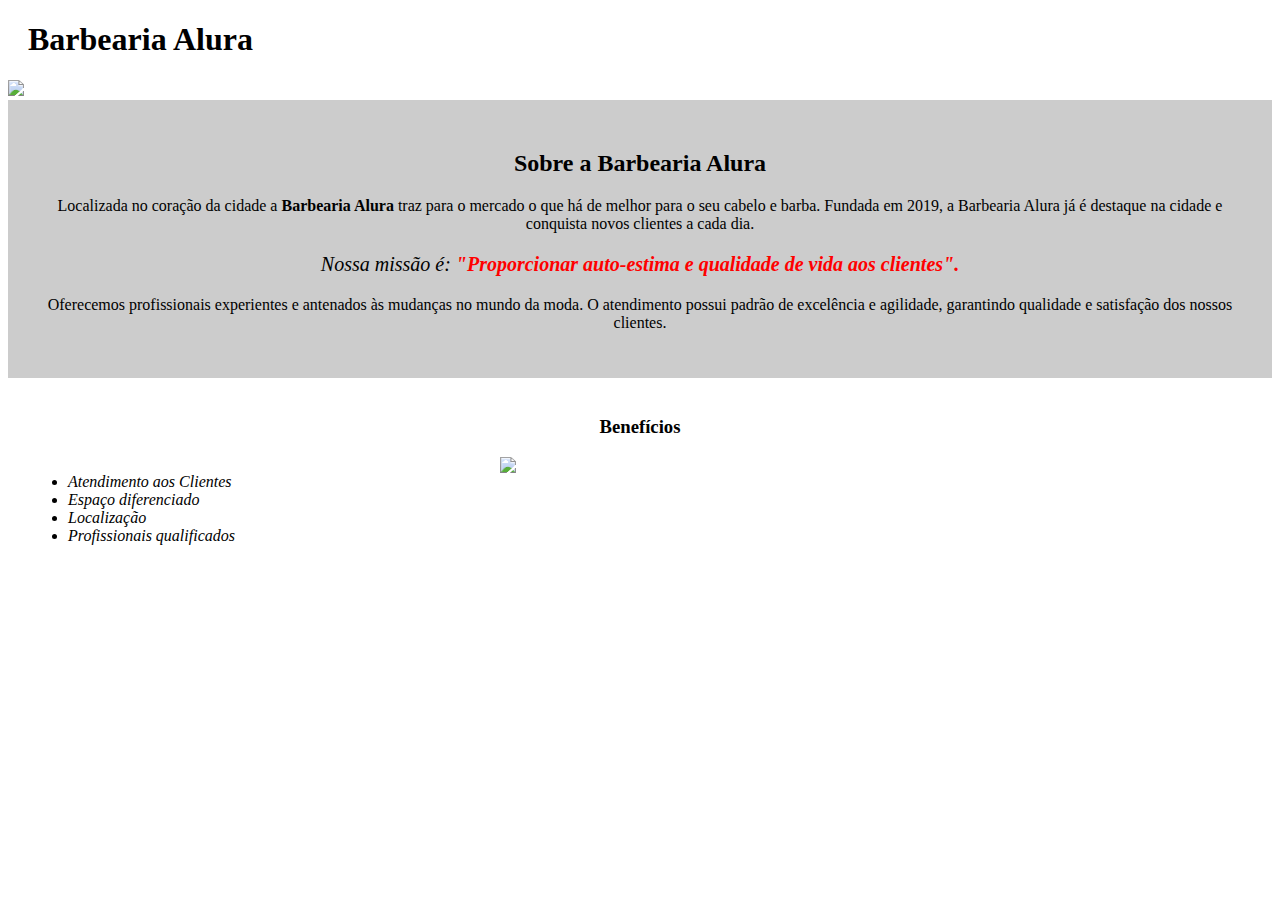
==== index.html @ 2853168b "Organização da nomenclatura dos arquivos e criação da página contato.html" ====
<!DOCTYPE html>
<html lang="pt-br">

	<head>

		<meta charset="UTF-8">
		<title>Barbearia Alura</title>
		<link rel="stylesheet" href="style-home.css">

	</head>

	<body>
		<header>
			<h1 class="titulo-principal">Barbearia Alura</h1>
		</header>

		<img id="banner" src="banner.jpg">

		<div class="principal">

			<h2 class="titulo-centralizado">Sobre a Barbearia Alura</h2>

				<p>Localizada no coração da cidade a <strong>Barbearia Alura</strong> traz para o mercado o que há de melhor para o seu cabelo e barba. Fundada em 2019, a Barbearia Alura já é destaque na cidade e conquista novos clientes a cada dia.</p>

				<p id="missao"><em>Nossa missão é: <strong>"Proporcionar auto-estima e qualidade de vida aos clientes".</strong></em></p>

				<p>Oferecemos profissionais experientes e antenados às mudanças no mundo da moda. O atendimento possui padrão de excelência e agilidade, garantindo qualidade e satisfação dos nossos clientes.</p>

		</div>

		<div class="beneficios">

			<h3 class="titulo-centralizado">Benefícios</h3>

			<ul>
				<li class="itens">Atendimento aos Clientes</li>
				<li class="itens">Espaço diferenciado</li>
				<li class="itens">Localização</li>
				<li class="itens">Profissionais qualificados</li>
			</ul>

			<img src="beneficios.jpg" class="imagembeneficios">

		</div>
		
	</body>

</html>
---- style-home.css ----
body {
	
}

#banner {
	width: 100%;
}

.principal {
	background: #CCCCCC;
	padding: 30px;
}

.titulo-principal {
	padding-left: 20px;
}

.titulo-centralizado {
	text-align: center;
}

p {
	text-align: center;
}

#missao {
	font-size: 20px;
}

em strong {
	color: #FF0000;
}

ul {
	display: inline-block;
	vertical-align: top;
	width: 20%;
	margin-right: 15%;
}

.beneficios {
	background: #FFFFFF;
	padding: 20px;
}

.itens {
	font-style: italic;
}

.imagembeneficios {
	width: 50%;
}
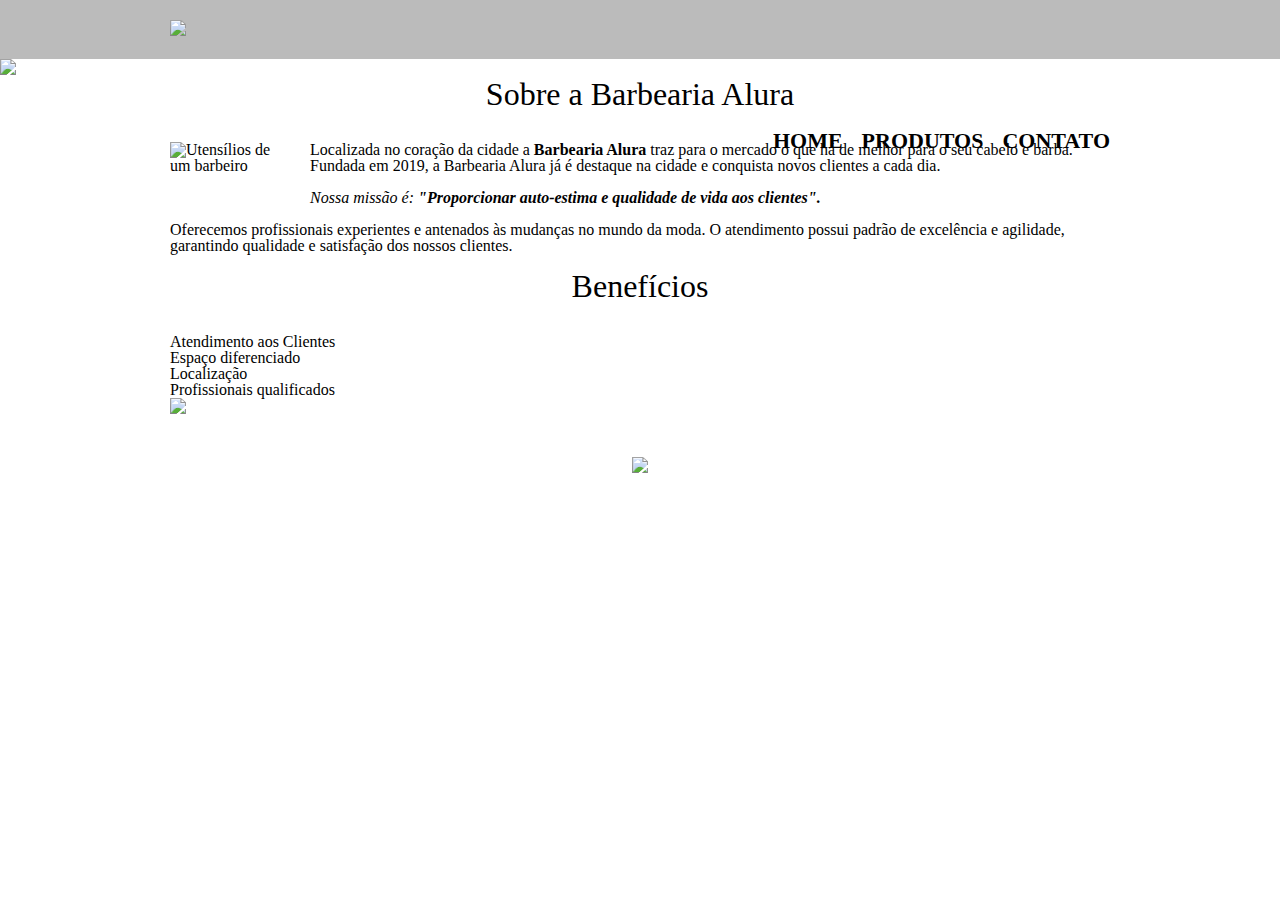
==== commit d95bd09f: "Padronizando e melhorando o index.html e unificando o style-home.css com o style.css" ====
--- a/index.html
+++ b/index.html
@@ -1,48 +1,53 @@
 <!DOCTYPE html>
 <html lang="pt-br">
-
 	<head>
-
 		<meta charset="UTF-8">
 		<title>Barbearia Alura</title>
-		<link rel="stylesheet" href="style-home.css">
-
+		<link rel="stylesheet" href="reset.css">
+		<link rel="stylesheet" href="style.css">
 	</head>
 
 	<body>
 		<header>
-			<h1 class="titulo-principal">Barbearia Alura</h1>
+			<div class="caixa">
+				<h1><img src="logo.png"></h1>
+				<nav>
+					<ul>
+						<li><a href="index.html">Home</a></li>
+						<li><a href="produtos.html">Produtos</a></li>
+						<li><a href="contato.html">Contato</a></li>
+					</ul>
+				</nav>
+			</div>
 		</header>
 
-		<img id="banner" src="banner.jpg">
+		<img class="banner" src="banner.jpg">
 
-		<div class="principal">
+		<main>
+			<section class="principal">
+				<h2 class="titulo-principal">Sobre a Barbearia Alura</h2>
 
-			<h2 class="titulo-centralizado">Sobre a Barbearia Alura</h2>
+				<img class="utensilios" src="utensilios.jpg" alt="Utensílios de um barbeiro">
+					<p>Localizada no coração da cidade a <strong>Barbearia Alura</strong> traz para o mercado o que há de melhor para o seu cabelo e barba. Fundada em 2019, a Barbearia Alura já é destaque na cidade e conquista novos clientes a cada dia.</p>
 
-				<p>Localizada no coração da cidade a <strong>Barbearia Alura</strong> traz para o mercado o que há de melhor para o seu cabelo e barba. Fundada em 2019, a Barbearia Alura já é destaque na cidade e conquista novos clientes a cada dia.</p>
+					<p id="missao"><em>Nossa missão é: <strong>"Proporcionar auto-estima e qualidade de vida aos clientes".</strong></em></p>
 
-				<p id="missao"><em>Nossa missão é: <strong>"Proporcionar auto-estima e qualidade de vida aos clientes".</strong></em></p>
-
-				<p>Oferecemos profissionais experientes e antenados às mudanças no mundo da moda. O atendimento possui padrão de excelência e agilidade, garantindo qualidade e satisfação dos nossos clientes.</p>
-
-		</div>
-
-		<div class="beneficios">
-
-			<h3 class="titulo-centralizado">Benefícios</h3>
-
-			<ul>
-				<li class="itens">Atendimento aos Clientes</li>
-				<li class="itens">Espaço diferenciado</li>
-				<li class="itens">Localização</li>
-				<li class="itens">Profissionais qualificados</li>
-			</ul>
-
-			<img src="beneficios.jpg" class="imagembeneficios">
-
-		</div>
-		
+					<p>Oferecemos profissionais experientes e antenados às mudanças no mundo da moda. O atendimento possui padrão de excelência e agilidade, garantindo qualidade e satisfação dos nossos clientes.</p>
+			</section>
+			<section class="beneficios">
+				<h3 class="titulo-principal">Benefícios</h3>
+				<ul>
+					<li class="itens">Atendimento aos Clientes</li>
+					<li class="itens">Espaço diferenciado</li>
+					<li class="itens">Localização</li>
+					<li class="itens">Profissionais qualificados</li>
+				</ul>
+				<img src="beneficios.jpg" class="imagembeneficios">
+			</section>	
+		</main>
+		<footer>
+			<img src="logo-branco.png">
+			<p class="copyright"> &copy; Copyright Barbearia Alura - 2022</p>
+		</footer>		
 	</body>
-
 </html>--- a/style.css
+++ b/style.css
@@ -0,0 +1,185 @@
+header {
+	background: #BBBBBB;
+	padding: 20px 0;
+}
+
+.caixa {
+	position: relative;
+	width: 940px;
+	margin: 0 auto;
+}
+
+nav {
+	position: absolute;
+	top: 110px;
+	right: 0px;
+}
+
+nav li {
+	display:  inline;
+	margin: 0 0 0 15px;
+}
+
+nav a {
+	text-transform: uppercase;
+	color: #000000;
+	font-weight: bold;
+	font-size: 22px;
+	text-decoration: none;
+}
+
+nav a:hover {
+	color: #C78C19;
+	text-decoration: underline;
+}
+
+.produtos {
+	width: 940px;
+	margin: 0 auto;
+	padding: 50px 0;
+}
+
+.produtos li {
+	display: inline-block;
+	text-align: center;
+	width: 30%;
+	vertical-align: top;
+	margin: 0 1.5%;
+	padding: 30px 20px;
+	box-sizing: border-box;
+	border: 2px solid #000000;
+	border-radius: 10px;
+}
+
+.produtos li:hover {
+	border-color: #C78C19;
+}
+
+.produtos li:hover h2 {
+	font-size: 34px;
+}
+
+.produtos li:active {
+	border-color: #088C19;
+}
+
+.produtos h2 {
+	font-size: 30px;
+	font-weight: bold;
+}
+
+.produto-descricao {
+	font-size: 18px;
+}
+
+.produto-preco {
+	font-size: 22px;
+	font-weight: bold;
+	margin-top: 10px;
+}
+
+footer {
+	text-align: center;
+	background: url("bg.jpg");
+	padding: 40px 0;
+}
+
+.copyright {
+	color: #FFFFFF;
+	font-size: 13px;
+	margin: 20px 0 0;
+}
+
+main {
+	width: 940px;
+	margin: 0 auto;
+}
+
+form {
+	margin: 40px 0;
+}
+
+form label, form legend {
+	display: block;
+	font-size: 20px;
+	margin: 0 0 10px;
+}
+
+.input-padrao {
+	display: block;
+	margin: 0 0 20px;
+	padding: 10px 25px;
+	width: 50%;
+}
+
+.checkbox {
+	margin: 20px 0;
+}
+
+.enviar {
+	width: 40%;
+	padding: 15px 0;
+	background: orange;
+	color: white;
+	font-weight: bold;
+	font-size: 18px;
+	border: none;
+	border-radius: 5px;
+	transition: 1s all;
+	cursor: pointer;
+}
+
+.enviar:hover {
+	background: darkorange;
+	transform: scale(1.1);
+}
+
+table {
+	margin: 20px 0 40px;
+}
+
+thead {
+	background: #555555;
+	color: white;
+	font-weight: bold;
+}
+
+td, th {
+	border: 1px solid #000000;
+	padding: 8px 15px;
+}
+
+/* css da página inicial */
+.banner {
+	width: 100%;
+}
+
+.titulo-principal {
+	text-align: center;
+	font-size: 2em;
+	margin: 0 0 1em;
+	clear: left;
+}
+
+.principal p {
+	margin: 0 0 1em;
+}
+
+.principal strong {
+	font-weight: bold;
+}
+
+.principal em {
+	font-style: italic;
+}
+
+.utensilios {
+	width: 120px;
+	float: left;
+	margin: 0 20px 20px 0;
+}
+
+.imagembeneficios {
+	width: 60%;
+}
+
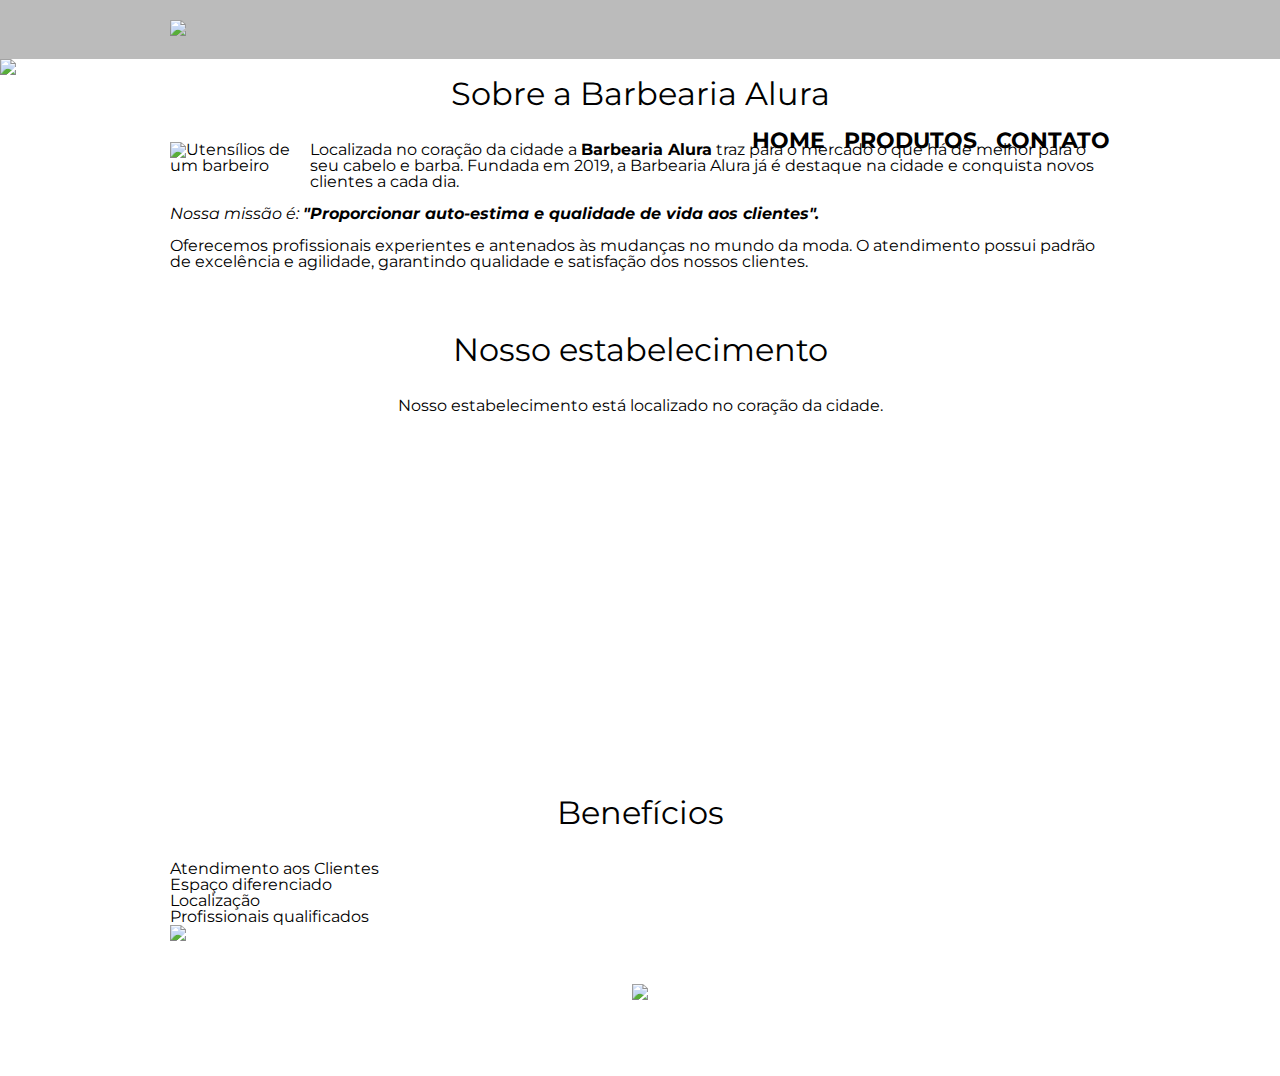
==== commit 6376c5e6: "Criando e configurando a seção do Nosso estabelecimento" ====
--- a/index.html
+++ b/index.html
@@ -5,6 +5,9 @@
 		<title>Barbearia Alura</title>
 		<link rel="stylesheet" href="reset.css">
 		<link rel="stylesheet" href="style.css">
+		<link rel="preconnect" href="https://fonts.googleapis.com">
+		<link rel="preconnect" href="https://fonts.gstatic.com" crossorigin>
+		<link href="https://fonts.googleapis.com/css2?family=Montserrat:wght@100&display=swap" rel="stylesheet">
 	</head>
 
 	<body>
@@ -34,6 +37,15 @@
 
 					<p>Oferecemos profissionais experientes e antenados às mudanças no mundo da moda. O atendimento possui padrão de excelência e agilidade, garantindo qualidade e satisfação dos nossos clientes.</p>
 			</section>
+
+			<section class="mapa">
+				<h3 class="titulo-principal">Nosso estabelecimento</h3>
+				<p>Nosso estabelecimento está localizado no coração da cidade.</p>
+
+				<iframe src="https://www.google.com/maps/embed?pb=!1m18!1m12!1m3!1d117006.39488152678!2d-46.77240758359374!3d-23.5881948!2m3!1f0!2f0!3f0!3m2!1i1024!2i768!4f13.1!3m3!1m2!1s0x94ce5a2b2ed7f3a1%3A0xab35da2f5ca62674!2sCaelum%20-%20Escola%20de%20Tecnologia!5e0!3m2!1spt-PT!2sbr!4v1653262204092!5m2!1spt-PT!2sbr" width="100%" height="300" style="border:0;" allowfullscreen="" loading="lazy" referrerpolicy="no-referrer-when-downgrade"></iframe>
+
+			</section>
+
 			<section class="beneficios">
 				<h3 class="titulo-principal">Benefícios</h3>
 				<ul>
--- a/style.css
+++ b/style.css
@@ -1,3 +1,7 @@
+body {
+	font-family: 'Montserrat', sans-serif;
+}
+
 header {
 	background: #BBBBBB;
 	padding: 20px 0;
@@ -183,3 +187,11 @@
 	width: 60%;
 }
 
+.mapa {
+	padding: 3em 0;
+}
+
+.mapa p {
+	margin: 0 0 2em;
+	text-align: center;
+}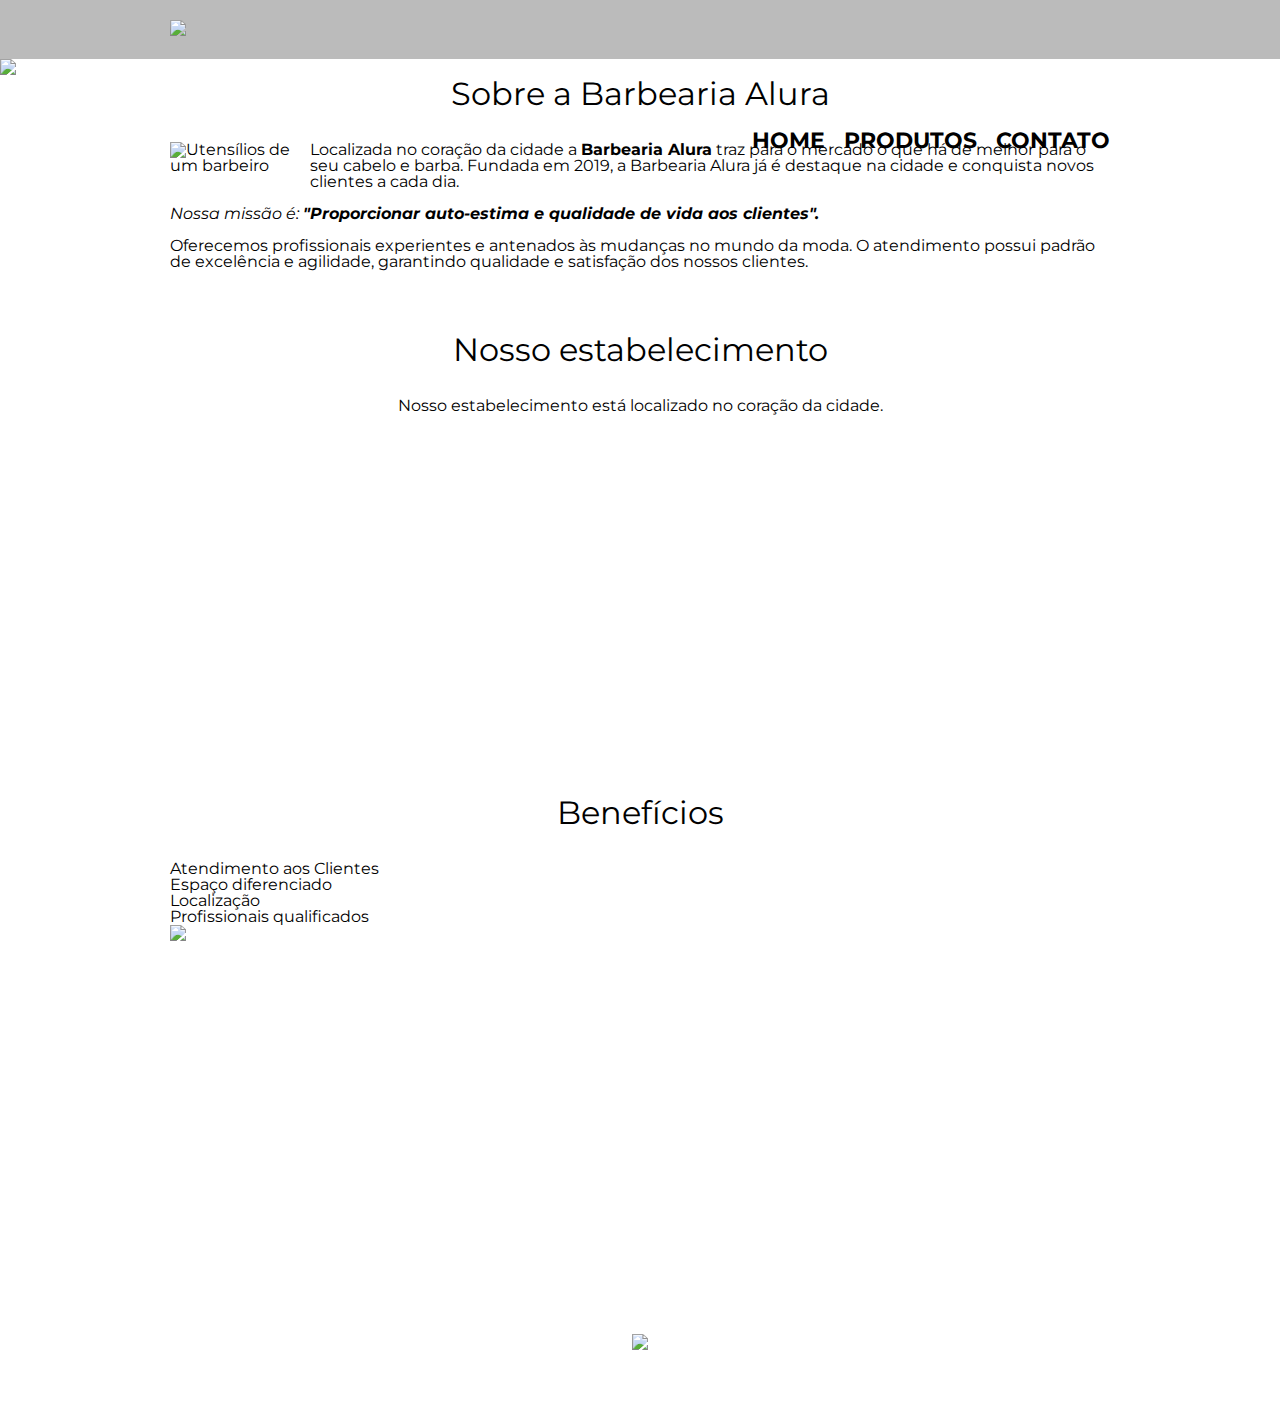
==== commit 72f05349: "Importando video pra página index.html" ====
--- a/index.html
+++ b/index.html
@@ -55,6 +55,8 @@
 					<li class="itens">Profissionais qualificados</li>
 				</ul>
 				<img src="beneficios.jpg" class="imagembeneficios">
+
+				<div class="video"><iframe width="560" height="315" src="https://www.youtube.com/embed/wcVVXUV0YUY" frameborder="0" allow="accelerometer; autoplay; encrypted-media; gyroscope; picture-in-picture" allowfullscreen></iframe></div>
 			</section>	
 		</main>
 		<footer>
--- a/style.css
+++ b/style.css
@@ -194,4 +194,9 @@
 .mapa p {
 	margin: 0 0 2em;
 	text-align: center;
+}
+
+.video {
+	width: 560px;
+	margin:  1em auto;
 }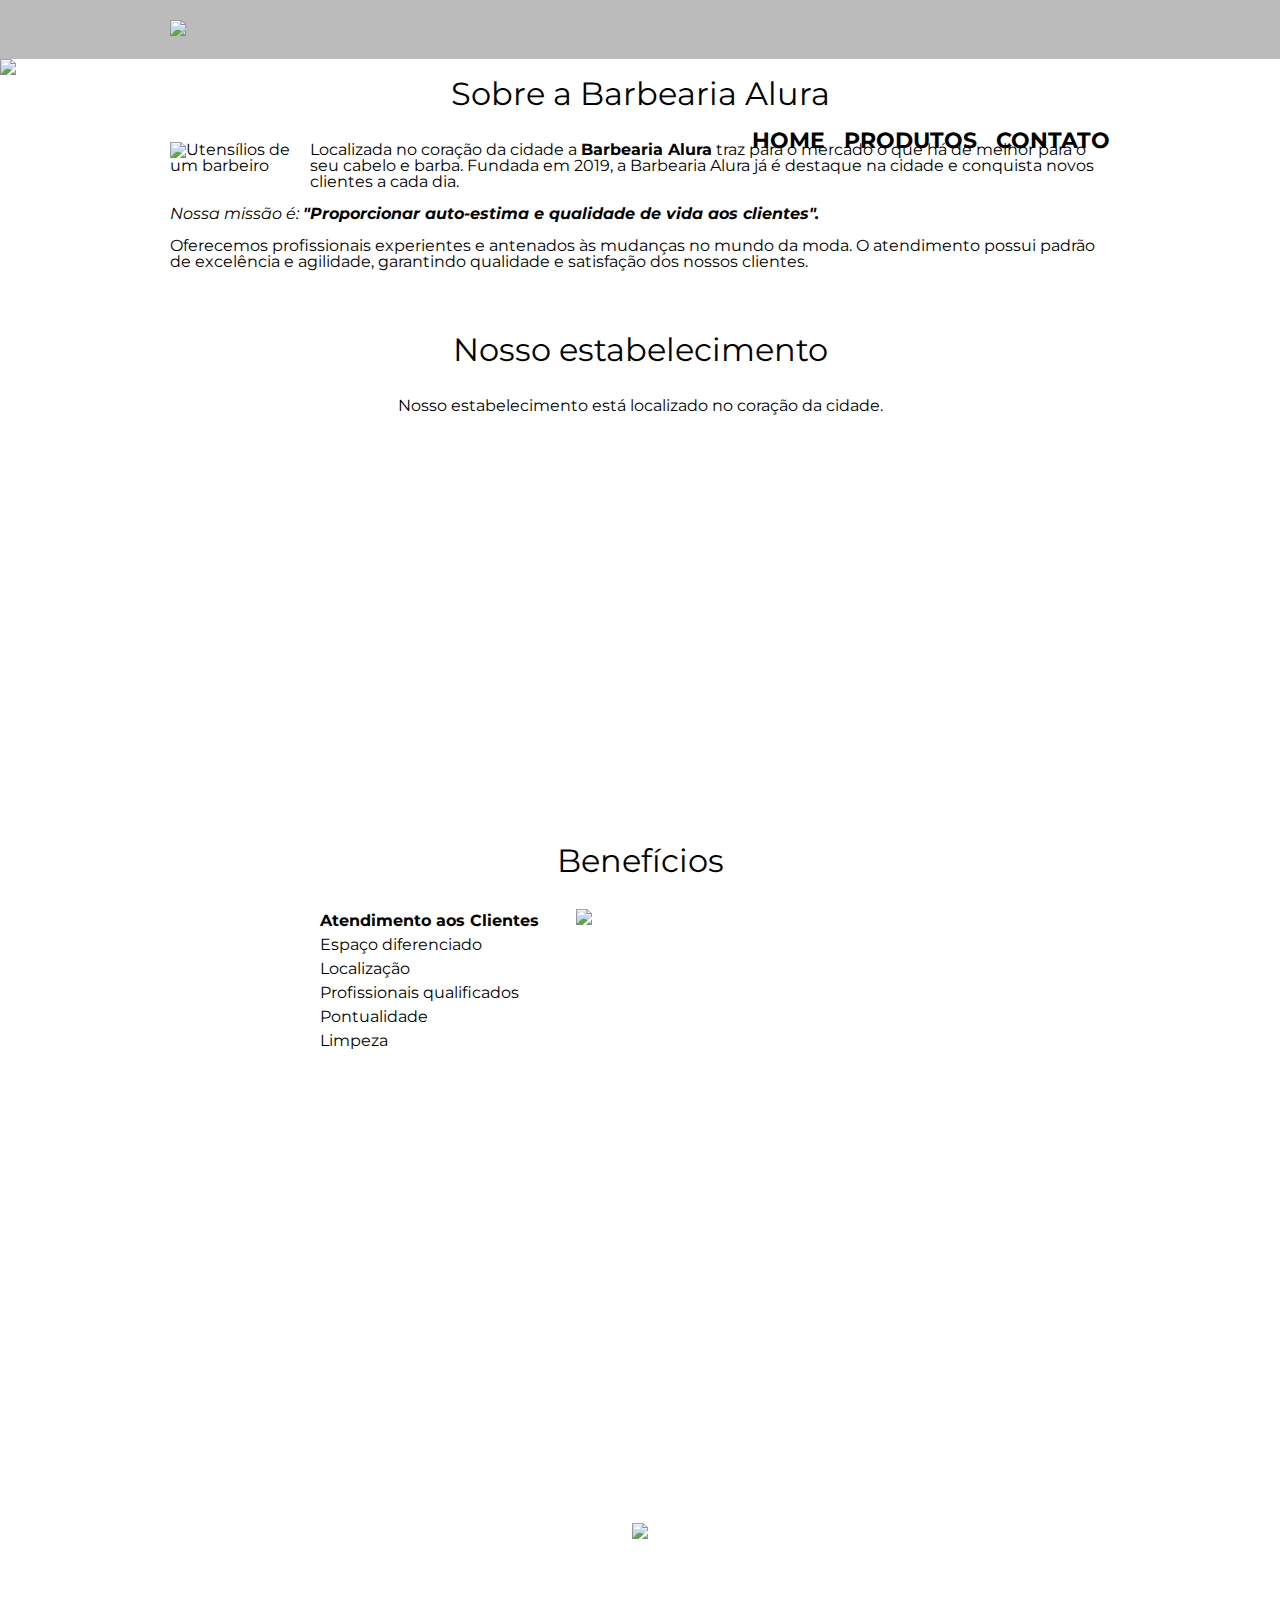
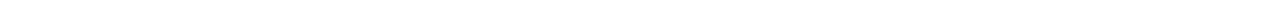
==== commit bef7ccaa: "Ajustando classes da seção de Benefícios" ====
--- a/index.html
+++ b/index.html
@@ -48,14 +48,17 @@
 
 			<section class="beneficios">
 				<h3 class="titulo-principal">Benefícios</h3>
-				<ul>
-					<li class="itens">Atendimento aos Clientes</li>
-					<li class="itens">Espaço diferenciado</li>
-					<li class="itens">Localização</li>
-					<li class="itens">Profissionais qualificados</li>
-				</ul>
-				<img src="beneficios.jpg" class="imagembeneficios">
 
+				<div class="conteudo-beneficios">
+					<ul class="lista-beneficios">
+						<li class="itens">Atendimento aos Clientes</li>
+						<li class="itens">Espaço diferenciado</li>
+						<li class="itens">Localização</li>
+						<li class="itens">Profissionais qualificados</li>
+						<li class="itens">Pontualidade</li>
+						<li class="itens">Limpeza</li>
+					</ul><img src="beneficios.jpg" class="imagem-beneficios">
+				</div >
 				<div class="video"><iframe width="560" height="315" src="https://www.youtube.com/embed/wcVVXUV0YUY" frameborder="0" allow="accelerometer; autoplay; encrypted-media; gyroscope; picture-in-picture" allowfullscreen></iframe></div>
 			</section>	
 		</main>
--- a/style.css
+++ b/style.css
@@ -183,10 +183,6 @@
 	margin: 0 20px 20px 0;
 }
 
-.imagembeneficios {
-	width: 60%;
-}
-
 .mapa {
 	padding: 3em 0;
 }
@@ -196,7 +192,34 @@
 	text-align: center;
 }
 
+.beneficios {
+	padding: 3em 0;
+}
+
+.conteudo-beneficios {
+	width: 640px;
+	margin: auto;
+}
+
+.lista-beneficios {
+	width: 40%;
+	display: inline-block;
+	vertical-align: top;
+}
+
+.itens {
+	line-height: 1.5;
+}
+
+.itens:first-child {
+	font-weight: bold;
+}
+
+.imagem-beneficios {
+	width: 60%;
+}
+
 .video {
 	width: 560px;
-	margin:  1em auto;
+	margin:  2em auto;
 }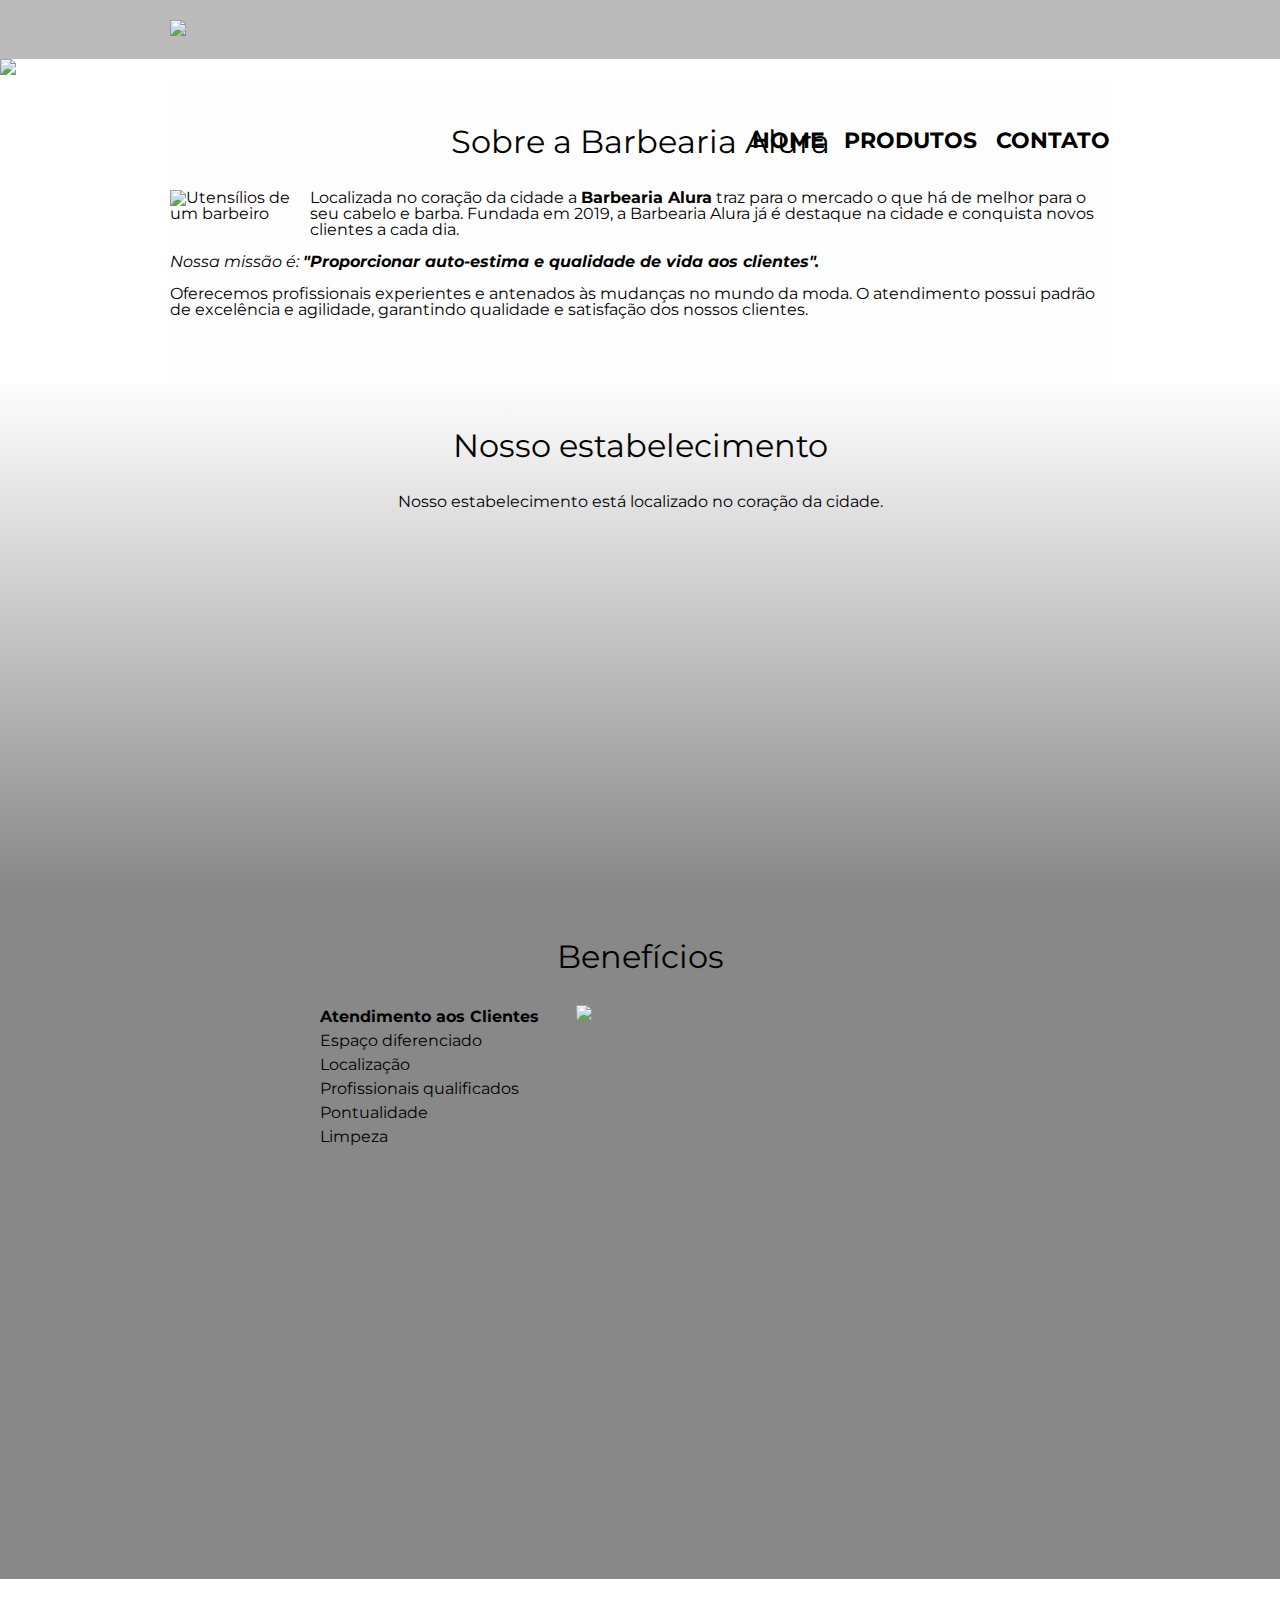
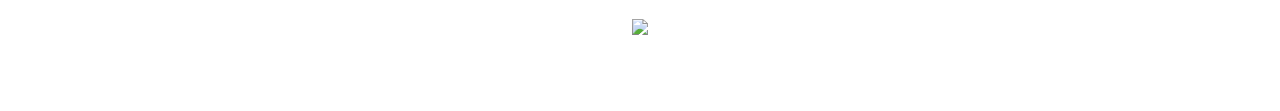
==== commit 87b127e7: "Adicionando efeito gradiente no background na pagina index.html" ====
--- a/index.html
+++ b/index.html
@@ -42,8 +42,9 @@
 				<h3 class="titulo-principal">Nosso estabelecimento</h3>
 				<p>Nosso estabelecimento está localizado no coração da cidade.</p>
 
-				<iframe src="https://www.google.com/maps/embed?pb=!1m18!1m12!1m3!1d117006.39488152678!2d-46.77240758359374!3d-23.5881948!2m3!1f0!2f0!3f0!3m2!1i1024!2i768!4f13.1!3m3!1m2!1s0x94ce5a2b2ed7f3a1%3A0xab35da2f5ca62674!2sCaelum%20-%20Escola%20de%20Tecnologia!5e0!3m2!1spt-PT!2sbr!4v1653262204092!5m2!1spt-PT!2sbr" width="100%" height="300" style="border:0;" allowfullscreen="" loading="lazy" referrerpolicy="no-referrer-when-downgrade"></iframe>
-
+				<div class="mapa-conteudo">
+					<iframe src="https://www.google.com/maps/embed?pb=!1m18!1m12!1m3!1d117006.39488152678!2d-46.77240758359374!3d-23.5881948!2m3!1f0!2f0!3f0!3m2!1i1024!2i768!4f13.1!3m3!1m2!1s0x94ce5a2b2ed7f3a1%3A0xab35da2f5ca62674!2sCaelum%20-%20Escola%20de%20Tecnologia!5e0!3m2!1spt-PT!2sbr!4v1653262204092!5m2!1spt-PT!2sbr" width="100%" height="300" style="border:0;" allowfullscreen="" loading="lazy" referrerpolicy="no-referrer-when-downgrade"></iframe>
+				</div>
 			</section>
 
 			<section class="beneficios">
--- a/style.css
+++ b/style.css
@@ -95,8 +95,7 @@
 }
 
 main {
-	width: 940px;
-	margin: 0 auto;
+	
 }
 
 form {
@@ -165,6 +164,13 @@
 	clear: left;
 }
 
+.principal {
+	padding: 3em 0;
+	background: #FEFEFE;
+	width: 940px;
+	margin: 0 auto;
+}
+
 .principal p {
 	margin: 0 0 1em;
 }
@@ -185,6 +191,12 @@
 
 .mapa {
 	padding: 3em 0;
+	background: linear-gradient(#FEFEFE, #888888);
+}
+
+.mapa-conteudo {
+	width: 940px;
+	margin: 0 auto;
 }
 
 .mapa p {
@@ -194,6 +206,7 @@
 
 .beneficios {
 	padding: 3em 0;
+	background: #888888;
 }
 
 .conteudo-beneficios {
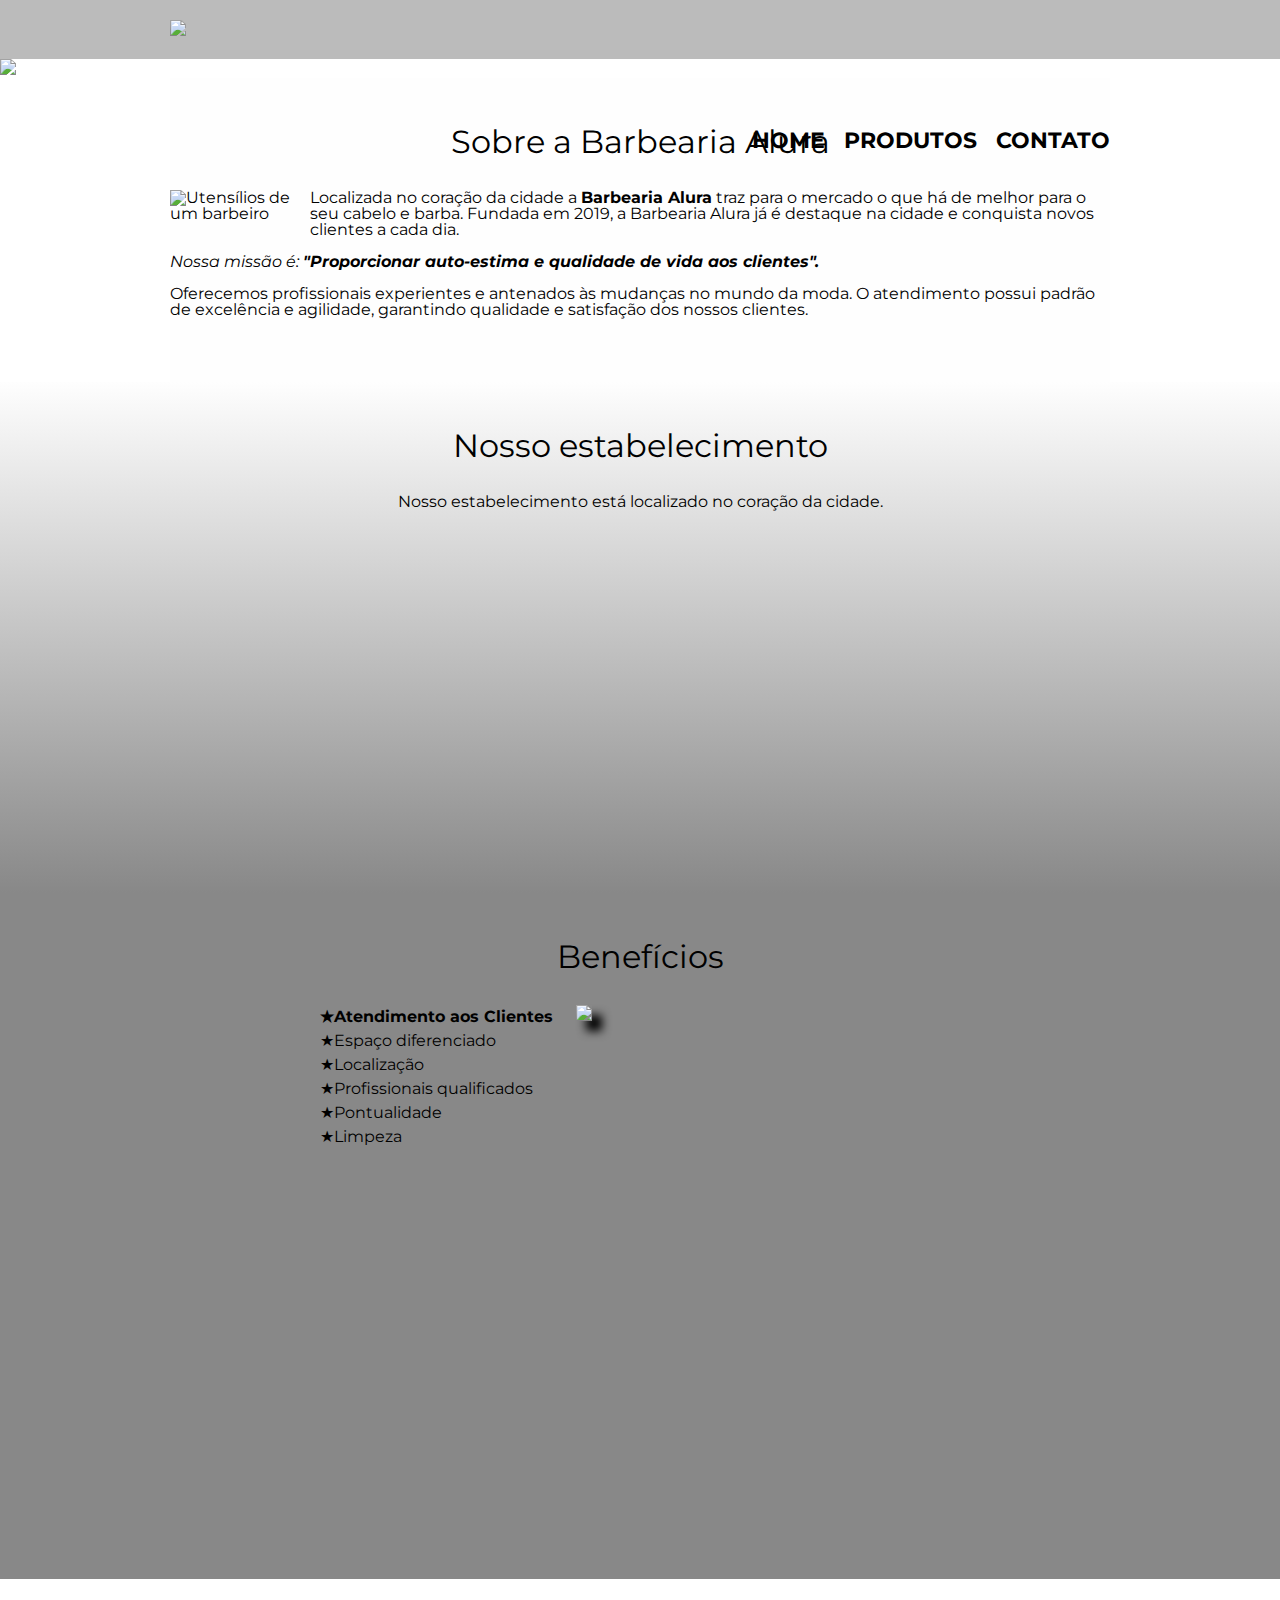
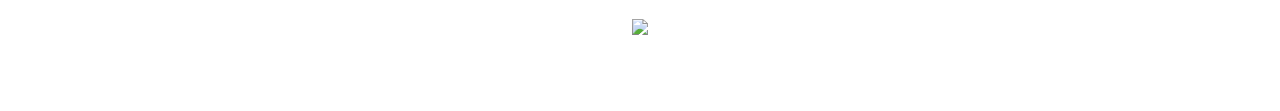
==== commit 816d330b: "Melhorando o design responsivo da pagina index.html" ====
--- a/index.html
+++ b/index.html
@@ -2,6 +2,8 @@
 <html lang="pt-br">
 	<head>
 		<meta charset="UTF-8">
+		<meta name="viewport" content="width=device-width">
+
 		<title>Barbearia Alura</title>
 		<link rel="stylesheet" href="reset.css">
 		<link rel="stylesheet" href="style.css">
@@ -60,7 +62,7 @@
 						<li class="itens">Limpeza</li>
 					</ul><img src="beneficios.jpg" class="imagem-beneficios">
 				</div >
-				<div class="video"><iframe width="560" height="315" src="https://www.youtube.com/embed/wcVVXUV0YUY" frameborder="0" allow="accelerometer; autoplay; encrypted-media; gyroscope; picture-in-picture" allowfullscreen></iframe></div>
+				<div class="video"><iframe width="100%" height="315" src="https://www.youtube.com/embed/wcVVXUV0YUY" frameborder="0" allow="accelerometer; autoplay; encrypted-media; gyroscope; picture-in-picture" allowfullscreen></iframe></div>
 			</section>	
 		</main>
 		<footer>
--- a/style.css
+++ b/style.css
@@ -224,15 +224,44 @@
 	line-height: 1.5;
 }
 
+.itens:before {
+	content: "★";
+}
+
 .itens:first-child {
 	font-weight: bold;
 }
 
 .imagem-beneficios {
 	width: 60%;
+	opacity: 1;
+	transition: 400ms;
+	box-shadow: 10px 10px 10px 0 #000000;
+}
+
+.imagem-beneficios:hover {
+	opacity: 0.3;
 }
 
 .video {
 	width: 560px;
 	margin:  2em auto;
+}
+
+@media screen and (max-width: 480px) {
+	.caixa, .principal, .conteudo-beneficios, .mapa-conteudo, .video {
+		width: auto;
+	}
+
+	h1 {
+		text-align: center;
+	}
+
+	nav {
+		position: static;
+	}
+
+	.lista-beneficios, .imagem-beneficios {
+		width: 100%;
+	}
 }